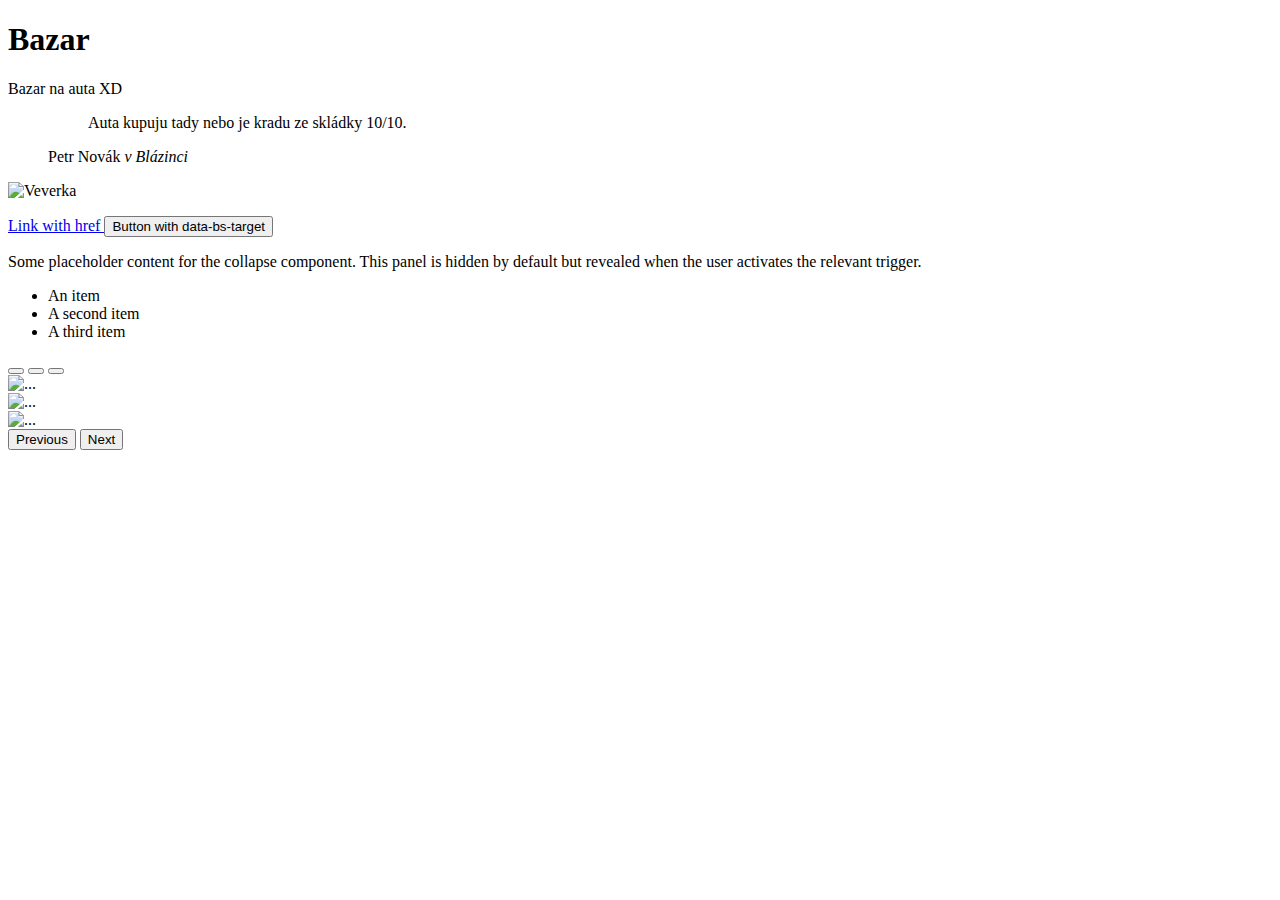
==== index.html @ 8faedc10 "asdasdsasdasd" ====
<!doctype html>
<html lang="en">
  <head>
    <meta charset="utf-8">
    <meta name="viewport" content="width=device-width, initial-scale=1">
    <title>Autobazar</title>
    <link rel="stylesheet" href="style.css" />
    <link href="https://cdn.jsdelivr.net/npm/bootstrap@5.3.2/dist/css/bootstrap.min.css" rel="stylesheet" integrity="sha384-T3c6CoIi6uLrA9TneNEoa7RxnatzjcDSCmG1MXxSR1GAsXEV/Dwwykc2MPK8M2HN" crossorigin="anonymous">
  </head>
  <body>
    <h1>Bazar</h1>
    <p class="lead">
        Bazar na auta XD
    </p>
        <figure>
        <blockquote class="blockquote">
          <p>Auta kupuju tady nebo je kradu ze skládky 10/10.</p>
        </blockquote>
        <figcaption class="blockquote-footer">
           Petr Novák<cite title="Source Title"> v Blázinci</cite>
        </figcaption>
      </figure>
      <p><img src="https://th.bing.com/th/id/OIP.JuEjW4F3gyvZWMuUnReP8gHaEK?w=284&h=180&c=7&r=0&o=5&pid=1.7" alt="Veverka"></p>
      
      


      <p class="d-inline-flex gap-1">
        <a class="btn btn-primary" data-bs-toggle="collapse" href="#collapseExample" role="button" aria-expanded="false" aria-controls="collapseExample">
          Link with href
        </a>
        <button class="btn btn-primary" type="button" data-bs-toggle="collapse" data-bs-target="#collapseExample" aria-expanded="false" aria-controls="collapseExample">
          Button with data-bs-target
        </button>
      </p>
      <div class="collapse" id="collapseExample">
        <div class="card card-body">
          Some placeholder content for the collapse component. This panel is hidden by default but revealed when the user activates the relevant trigger.
        </div>
      </div>



      <ul class="list-group">
        <li class="list-group-item">An item</li>
        <li class="list-group-item">A second item</li>
        <li class="list-group-item">A third item</li>
      
      </ul>

      <div id="carouselExampleIndicators" class="carousel slide">
        <div class="carousel-indicators">
          <button type="button" data-bs-target="#carouselExampleIndicators" data-bs-slide-to="0" class="active" aria-current="true" aria-label="Slide 1"></button>
          <button type="button" data-bs-target="#carouselExampleIndicators" data-bs-slide-to="1" aria-label="Slide 2"></button>
          <button type="button" data-bs-target="#carouselExampleIndicators" data-bs-slide-to="2" aria-label="Slide 3"></button>
        </div>
        <div class="carousel-inner">
          <div class="carousel-item active">
            <img src="https://th.bing.com/th/id/OIP.JuEjW4F3gyvZWMuUnReP8gHaEK?w=284&h=180&c=7&r=0&o=5&pid=1.7" class="b-block w-50" alt="...">
          </div>
          <div class="carousel-item">
            <img src="https://th.bing.com/th/id/OIP.qeW5RCRcMVhl7qE_2Zm7EQHaEK?w=284&h=180&c=7&r=0&o=5&pid=1.7" class="d-block w-50" alt="...">
          </div>
          <div class="carousel-item">
            <img src="https://th.bing.com/th/id/OIP.Aa_igYWQcwfcNpW0c5dl4wHaEK?w=284&h=180&c=7&r=0&o=5&pid=1.7" class="d-block w-50" alt="...">
          </div>
        </div>
        <button class="carousel-control-prev" type="button" data-bs-target="#carouselExampleIndicators" data-bs-slide="prev">
          <span class="carousel-control-prev-icon" aria-hidden="true"></span>
          <span class="visually-hidden">Previous</span>
        </button>
        <button class="carousel-control-next" type="button" data-bs-target="#carouselExampleIndicators" data-bs-slide="next">
          <span class="carousel-control-next-icon" aria-hidden="true"></span>
          <span class="visually-hidden">Next</span>
        </button>
      </div>
  </body>
  <script src="https://cdn.jsdelivr.net/npm/bootstrap@5.3.2/dist/js/bootstrap.bundle.min.js" integrity="sha384-C6RzsynM9kWDrMNeT87bh95OGNyZPhcTNXj1NW7RuBCsyN/o0jlpcV8Qyq46cDfL" crossorigin="anonymous"></script>
</html>
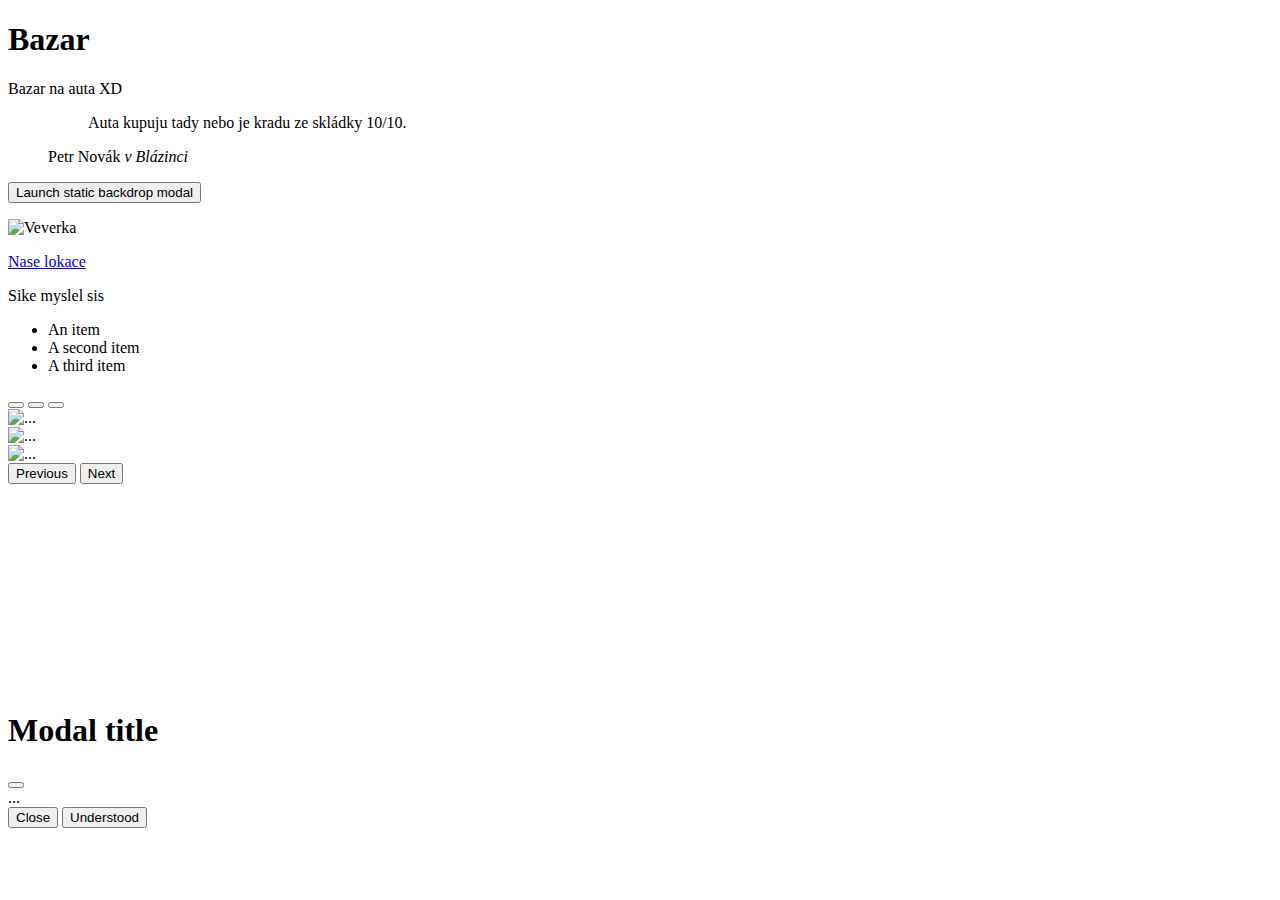
==== commit 522e8b6a: "asdasda" ====
--- a/index.html
+++ b/index.html
@@ -20,6 +20,14 @@
            Petr Novák<cite title="Source Title"> v Blázinci</cite>
         </figcaption>
       </figure>
+      <!-- Button trigger modal -->
+<button type="button" class="btn btn-primary" data-bs-toggle="modal" data-bs-target="#staticBackdrop">
+    Launch static backdrop modal
+  </button>
+  <p></p>
+  
+  
+
       <p><img src="https://th.bing.com/th/id/OIP.JuEjW4F3gyvZWMuUnReP8gHaEK?w=284&h=180&c=7&r=0&o=5&pid=1.7" alt="Veverka"></p>
       
       
@@ -27,15 +35,12 @@
 
       <p class="d-inline-flex gap-1">
         <a class="btn btn-primary" data-bs-toggle="collapse" href="#collapseExample" role="button" aria-expanded="false" aria-controls="collapseExample">
-          Link with href
+          Nase lokace
         </a>
-        <button class="btn btn-primary" type="button" data-bs-toggle="collapse" data-bs-target="#collapseExample" aria-expanded="false" aria-controls="collapseExample">
-          Button with data-bs-target
-        </button>
       </p>
       <div class="collapse" id="collapseExample">
         <div class="card card-body">
-          Some placeholder content for the collapse component. This panel is hidden by default but revealed when the user activates the relevant trigger.
+          Sike myslel sis
         </div>
       </div>
 
@@ -45,10 +50,12 @@
         <li class="list-group-item">An item</li>
         <li class="list-group-item">A second item</li>
         <li class="list-group-item">A third item</li>
-      
       </ul>
 
-      <div id="carouselExampleIndicators" class="carousel slide">
+
+
+      
+      <div id="carouselExampleIndicators" class="carousel slide zmen">
         <div class="carousel-indicators">
           <button type="button" data-bs-target="#carouselExampleIndicators" data-bs-slide-to="0" class="active" aria-current="true" aria-label="Slide 1"></button>
           <button type="button" data-bs-target="#carouselExampleIndicators" data-bs-slide-to="1" aria-label="Slide 2"></button>
@@ -56,13 +63,13 @@
         </div>
         <div class="carousel-inner">
           <div class="carousel-item active">
-            <img src="https://th.bing.com/th/id/OIP.JuEjW4F3gyvZWMuUnReP8gHaEK?w=284&h=180&c=7&r=0&o=5&pid=1.7" class="b-block w-50" alt="...">
+            <img src="https://th.bing.com/th/id/OIP.JuEjW4F3gyvZWMuUnReP8gHaEK?w=284&h=180&c=7&r=0&o=5&pid=1.7" class="d-block w-100" alt="...">
           </div>
           <div class="carousel-item">
-            <img src="https://th.bing.com/th/id/OIP.qeW5RCRcMVhl7qE_2Zm7EQHaEK?w=284&h=180&c=7&r=0&o=5&pid=1.7" class="d-block w-50" alt="...">
+            <img src="https://th.bing.com/th/id/OIP.qeW5RCRcMVhl7qE_2Zm7EQHaEK?w=284&h=180&c=7&r=0&o=5&pid=1.7" class="d-block w-100" alt="...">
           </div>
           <div class="carousel-item">
-            <img src="https://th.bing.com/th/id/OIP.Aa_igYWQcwfcNpW0c5dl4wHaEK?w=284&h=180&c=7&r=0&o=5&pid=1.7" class="d-block w-50" alt="...">
+            <img src="https://th.bing.com/th/id/OIP.Aa_igYWQcwfcNpW0c5dl4wHaEK?w=284&h=180&c=7&r=0&o=5&pid=1.7" class="d-block w-100" alt="...">
           </div>
         </div>
         <button class="carousel-control-prev" type="button" data-bs-target="#carouselExampleIndicators" data-bs-slide="prev">
@@ -74,6 +81,29 @@
           <span class="visually-hidden">Next</span>
         </button>
       </div>
+
+      <!-- Modal -->
+  <div class="modal fade" id="staticBackdrop" data-bs-backdrop="static" data-bs-keyboard="false" tabindex="-1" aria-labelledby="staticBackdropLabel" aria-hidden="true">
+    <div class="modal-dialog">
+      <div class="modal-content">
+        <div class="modal-header">
+          <h1 class="modal-title fs-5" id="staticBackdropLabel">Modal title</h1>
+          <button type="button" class="btn-close" data-bs-dismiss="modal" aria-label="Close"></button>
+        </div>
+        <div class="modal-body">
+          ...
+        </div>
+        <div class="modal-footer">
+          <button type="button" class="btn btn-secondary" data-bs-dismiss="modal">Close</button>
+          <button type="button" class="btn btn-primary">Understood</button>
+        </div>
+      </div>
+    </div>
+  </div>
+
+
+
+      
   </body>
   <script src="https://cdn.jsdelivr.net/npm/bootstrap@5.3.2/dist/js/bootstrap.bundle.min.js" integrity="sha384-C6RzsynM9kWDrMNeT87bh95OGNyZPhcTNXj1NW7RuBCsyN/o0jlpcV8Qyq46cDfL" crossorigin="anonymous"></script>
 </html>--- a/style.css
+++ b/style.css
@@ -0,0 +1,9 @@
+.zmen {
+    height: 300px;
+    width: 600px;
+
+}
+
+.pop {
+    text-align: left;
+}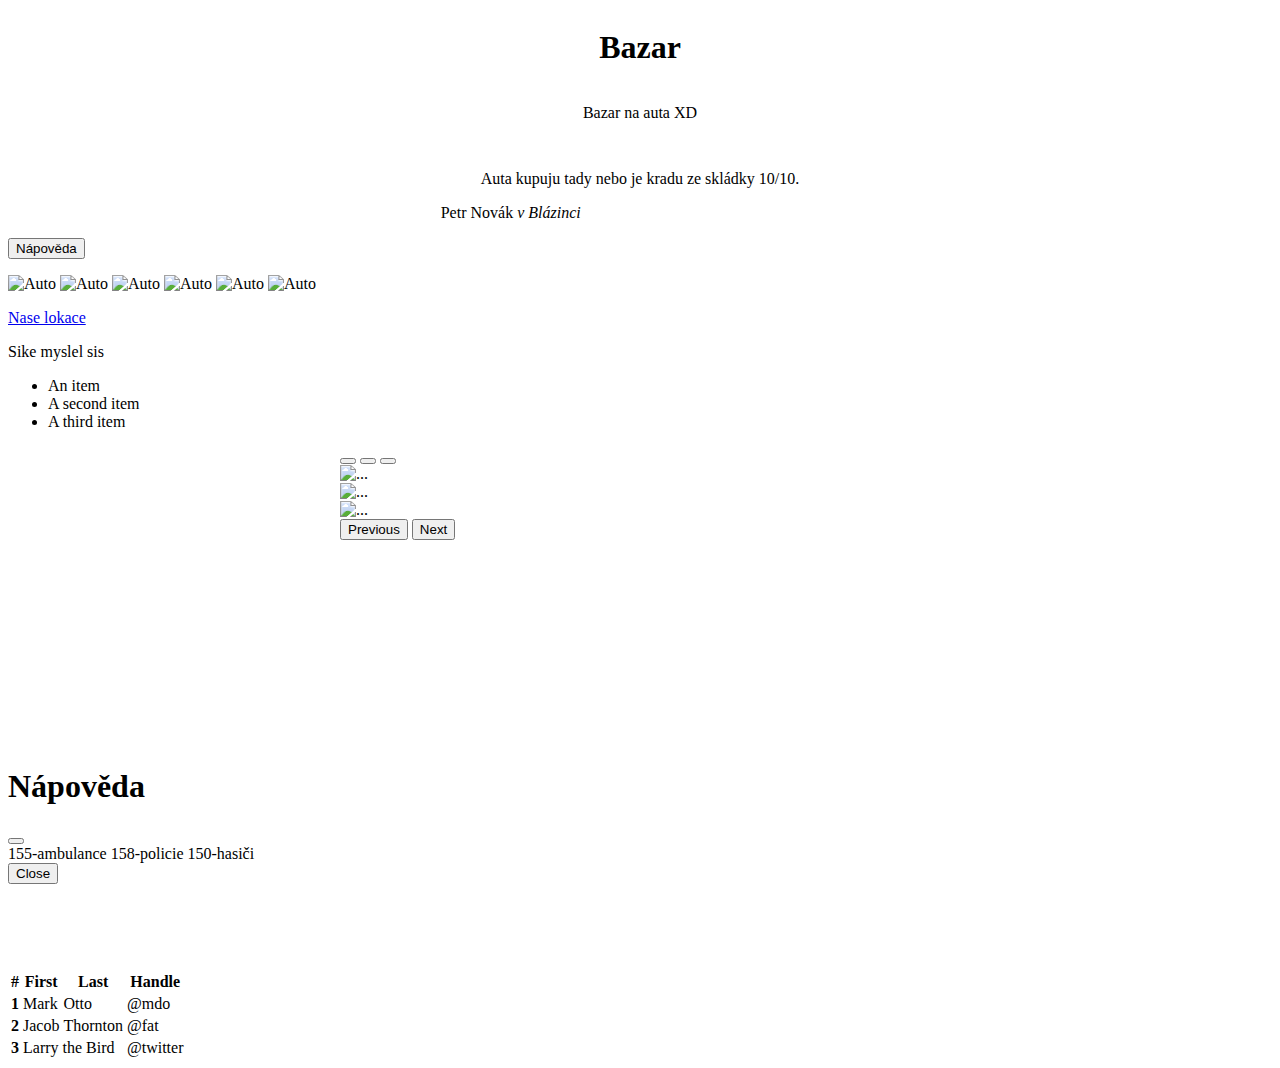
==== commit 53330d7c: "kdkdkdkdkd" ====
--- a/index.html
+++ b/index.html
@@ -8,10 +8,15 @@
     <link href="https://cdn.jsdelivr.net/npm/bootstrap@5.3.2/dist/css/bootstrap.min.css" rel="stylesheet" integrity="sha384-T3c6CoIi6uLrA9TneNEoa7RxnatzjcDSCmG1MXxSR1GAsXEV/Dwwykc2MPK8M2HN" crossorigin="anonymous">
   </head>
   <body>
+    <div class="zarovnat">
     <h1>Bazar</h1>
+</div>
+<div class="zarovnat">
     <p class="lead">
         Bazar na auta XD
     </p>
+</div>
+<div class="zarovnat">
         <figure>
         <blockquote class="blockquote">
           <p>Auta kupuju tady nebo je kradu ze skládky 10/10.</p>
@@ -20,15 +25,25 @@
            Petr Novák<cite title="Source Title"> v Blázinci</cite>
         </figcaption>
       </figure>
+    </div>
+    
       <!-- Button trigger modal -->
 <button type="button" class="btn btn-primary" data-bs-toggle="modal" data-bs-target="#staticBackdrop">
-    Launch static backdrop modal
+    Nápověda
   </button>
   <p></p>
   
   
 
-      <p><img src="https://th.bing.com/th/id/OIP.JuEjW4F3gyvZWMuUnReP8gHaEK?w=284&h=180&c=7&r=0&o=5&pid=1.7" alt="Veverka"></p>
+      <p><img src="https://th.bing.com/th/id/OIP.JuEjW4F3gyvZWMuUnReP8gHaEK?w=284&h=180&c=7&r=0&o=5&pid=1.7" alt="Auto" width="250" height="150">
+        <img src="https://th.bing.com/th/id/OIP.JuEjW4F3gyvZWMuUnReP8gHaEK?w=284&h=180&c=7&r=0&o=5&pid=1.7" alt="Auto" width="250" height="150"> 
+        <img src="https://th.bing.com/th/id/OIP.JuEjW4F3gyvZWMuUnReP8gHaEK?w=284&h=180&c=7&r=0&o=5&pid=1.7" alt="Auto" width="250" height="150"> 
+        <img src="https://th.bing.com/th/id/OIP.JuEjW4F3gyvZWMuUnReP8gHaEK?w=284&h=180&c=7&r=0&o=5&pid=1.7" alt="Auto" width="250" height="150"> 
+        <img src="https://th.bing.com/th/id/OIP.JuEjW4F3gyvZWMuUnReP8gHaEK?w=284&h=180&c=7&r=0&o=5&pid=1.7" alt="Auto" width="250" height="150"> 
+        <img src="https://th.bing.com/th/id/OIP.JuEjW4F3gyvZWMuUnReP8gHaEK?w=284&h=180&c=7&r=0&o=5&pid=1.7" alt="Auto" width="250" height="150">  
+    
+    
+    </p>
       
       
 
@@ -54,7 +69,7 @@
 
 
 
-      
+      <div class="zarovnat">
       <div id="carouselExampleIndicators" class="carousel slide zmen">
         <div class="carousel-indicators">
           <button type="button" data-bs-target="#carouselExampleIndicators" data-bs-slide-to="0" class="active" aria-current="true" aria-label="Slide 1"></button>
@@ -81,27 +96,58 @@
           <span class="visually-hidden">Next</span>
         </button>
       </div>
-
-      <!-- Modal -->
+    </div>
+      
   <div class="modal fade" id="staticBackdrop" data-bs-backdrop="static" data-bs-keyboard="false" tabindex="-1" aria-labelledby="staticBackdropLabel" aria-hidden="true">
     <div class="modal-dialog">
       <div class="modal-content">
         <div class="modal-header">
-          <h1 class="modal-title fs-5" id="staticBackdropLabel">Modal title</h1>
+          <h1 class="modal-title fs-5" id="staticBackdropLabel">Nápověda</h1>
           <button type="button" class="btn-close" data-bs-dismiss="modal" aria-label="Close"></button>
         </div>
         <div class="modal-body">
-          ...
+          155-ambulance 158-policie 150-hasiči
         </div>
         <div class="modal-footer">
           <button type="button" class="btn btn-secondary" data-bs-dismiss="modal">Close</button>
-          <button type="button" class="btn btn-primary">Understood</button>
         </div>
       </div>
     </div>
   </div>
-
-
+<p>
+    <br>
+    <br>
+    <br>
+</p>
+  <table class="table">
+    <thead>
+      <tr>
+        <th scope="col">#</th>
+        <th scope="col">First</th>
+        <th scope="col">Last</th>
+        <th scope="col">Handle</th>
+      </tr>
+    </thead>
+    <tbody>
+      <tr>
+        <th scope="row">1</th>
+        <td>Mark</td>
+        <td>Otto</td>
+        <td>@mdo</td>
+      </tr>
+      <tr>
+        <th scope="row">2</th>
+        <td>Jacob</td>
+        <td>Thornton</td>
+        <td>@fat</td>
+      </tr>
+      <tr>
+        <th scope="row">3</th>
+        <td colspan="2">Larry the Bird</td>
+        <td>@twitter</td>
+      </tr>
+    </tbody>
+  </table>
 
       
   </body>
--- a/style.css
+++ b/style.css
@@ -6,4 +6,10 @@
 
 .pop {
     text-align: left;
-}+}
+.zarovnat{
+    margin: auto; 
+display: flex;  
+justify-content: center; /* for horizontal */
+align-items: center; /* for vertical */
+}
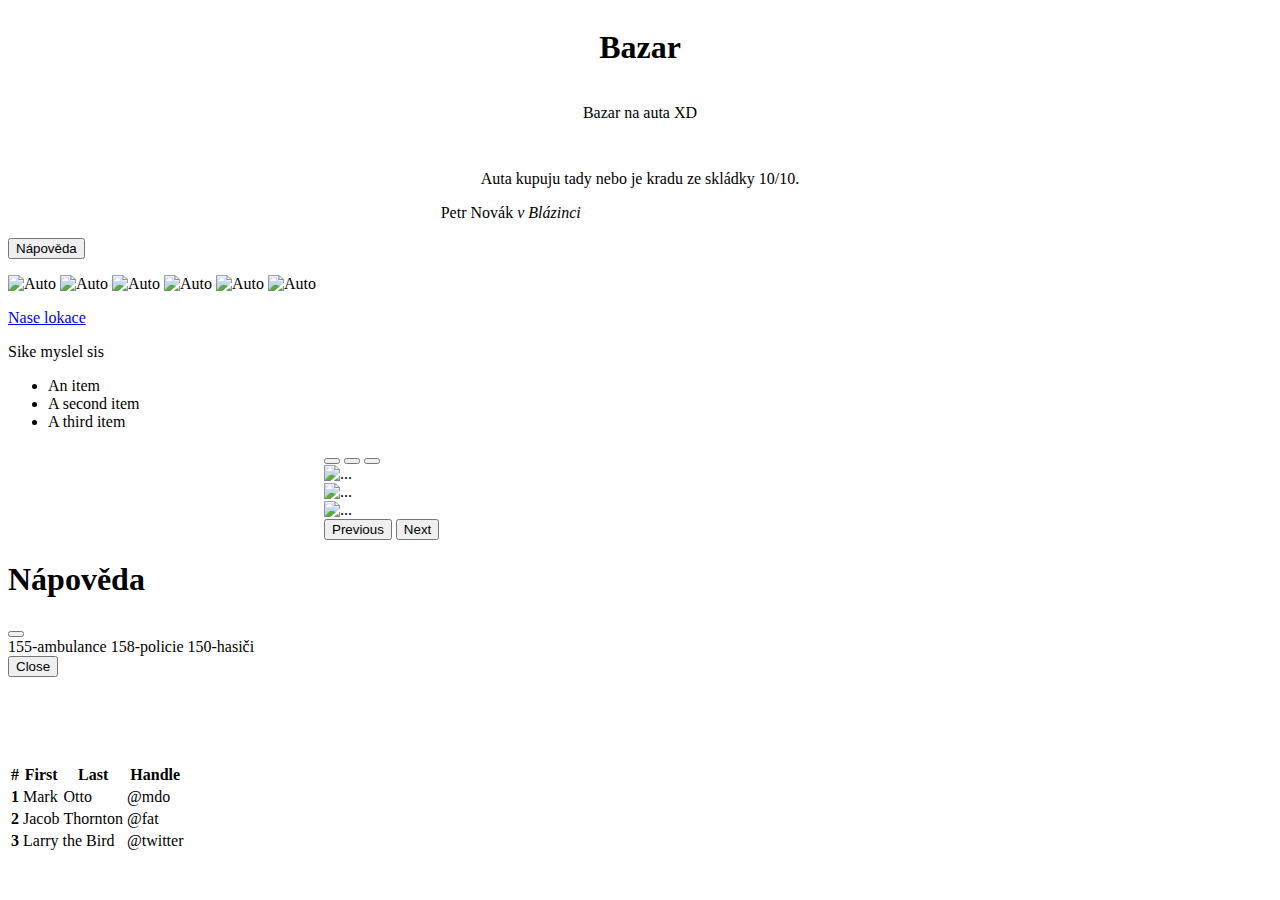
==== commit 8d7bde2d: "asda" ====
--- a/index.html
+++ b/index.html
@@ -36,11 +36,11 @@
   
 
       <p><img src="https://th.bing.com/th/id/OIP.JuEjW4F3gyvZWMuUnReP8gHaEK?w=284&h=180&c=7&r=0&o=5&pid=1.7" alt="Auto" width="250" height="150">
-        <img src="https://th.bing.com/th/id/OIP.JuEjW4F3gyvZWMuUnReP8gHaEK?w=284&h=180&c=7&r=0&o=5&pid=1.7" alt="Auto" width="250" height="150"> 
-        <img src="https://th.bing.com/th/id/OIP.JuEjW4F3gyvZWMuUnReP8gHaEK?w=284&h=180&c=7&r=0&o=5&pid=1.7" alt="Auto" width="250" height="150"> 
-        <img src="https://th.bing.com/th/id/OIP.JuEjW4F3gyvZWMuUnReP8gHaEK?w=284&h=180&c=7&r=0&o=5&pid=1.7" alt="Auto" width="250" height="150"> 
-        <img src="https://th.bing.com/th/id/OIP.JuEjW4F3gyvZWMuUnReP8gHaEK?w=284&h=180&c=7&r=0&o=5&pid=1.7" alt="Auto" width="250" height="150"> 
-        <img src="https://th.bing.com/th/id/OIP.JuEjW4F3gyvZWMuUnReP8gHaEK?w=284&h=180&c=7&r=0&o=5&pid=1.7" alt="Auto" width="250" height="150">  
+        <img src="https://media.sketchfab.com/models/916b51c7e5644eb2a6c9b3797ebb08cf/thumbnails/2000abffeb8c4a269f5bee4db411cd21/31aa6e2461944d5bb3fa9f7f1c32456e.jpeg" alt="Auto" width="250" height="150"> 
+        <img src="https://th.bing.com/th/id/R.c6097d06d60901bca6e5f8ffc755dec6?rik=sdBF4%2f7BMhS6nw&riu=http%3a%2f%2fwww.superiorwallpapers.com%2fdownload%2fold-car-destroyed-on-the-road-hd-wallpaper-1922x1282.jpg&ehk=LKH4w6FLM47wjJxyxt25m5ZVr50O4WGECMtnqQBygos%3d&risl=&pid=ImgRaw&r=0" alt="Auto" width="250" height="150"> 
+        <img src="https://i.redd.it/8d4oypvp1u411.jpg" alt="Auto" width="250" height="150"> 
+        <img src="https://img00.deviantart.net/a601/i/2016/056/b/b/destroyed_car_by_aleksicaxd-d9t1g2d.png" alt="Auto" width="250" height="150"> 
+        <img src="https://thumbs.dreamstime.com/b/destroyed-car-side-road-sits-abandoned-103210165.jpg" alt="Auto" width="250" height="150">  
     
     
     </p>
@@ -78,13 +78,13 @@
         </div>
         <div class="carousel-inner">
           <div class="carousel-item active">
-            <img src="https://th.bing.com/th/id/OIP.JuEjW4F3gyvZWMuUnReP8gHaEK?w=284&h=180&c=7&r=0&o=5&pid=1.7" class="d-block w-100" alt="...">
+            <img src="https://www.superiorwallpapers.com/download/old-car-destroyed-on-the-road-hd-wallpaper-1922x1282.jpg" class="d-block w-100" alt="...">
           </div>
           <div class="carousel-item">
-            <img src="https://th.bing.com/th/id/OIP.qeW5RCRcMVhl7qE_2Zm7EQHaEK?w=284&h=180&c=7&r=0&o=5&pid=1.7" class="d-block w-100" alt="...">
+            <img src="https://anotherrumpunch.com/wp-content/uploads/2018/01/destroyed-cars.jpg" class="d-block w-100" alt="...">
           </div>
           <div class="carousel-item">
-            <img src="https://th.bing.com/th/id/OIP.Aa_igYWQcwfcNpW0c5dl4wHaEK?w=284&h=180&c=7&r=0&o=5&pid=1.7" class="d-block w-100" alt="...">
+            <img src="https://th.bing.com/th/id/R.f24a00ee08705849d0edffbfca5c0f2e?rik=3krZr14MC219lA&riu=http%3a%2f%2fcdn.theatlantic.com%2fassets%2fmedia%2fimg%2fphoto%2f2015%2f08%2fphotos-of-the-aftermath-of-the-mass%2ft14_RTX1O4IL%2fmain_1500.jpg%3fGE2DGOJUG44TCOBVFYYA%3d%3d%3d%3d&ehk=XPPYYfsQHXuJHpBRo2bSSQe0JjJCsEPSwZhNXfVBRd0%3d&risl=&pid=ImgRaw&r=0" class="d-block w-100" alt="...">
           </div>
         </div>
         <button class="carousel-control-prev" type="button" data-bs-target="#carouselExampleIndicators" data-bs-slide="prev">
--- a/style.css
+++ b/style.css
@@ -1,6 +1,6 @@
 .zmen {
-    height: 300px;
-    width: 600px;
+    height: 50%;
+    width: 50%;
 
 }
 
@@ -10,6 +10,6 @@
 .zarovnat{
     margin: auto; 
 display: flex;  
-justify-content: center; /* for horizontal */
-align-items: center; /* for vertical */
+justify-content: center;
+align-items: center; 
 }
